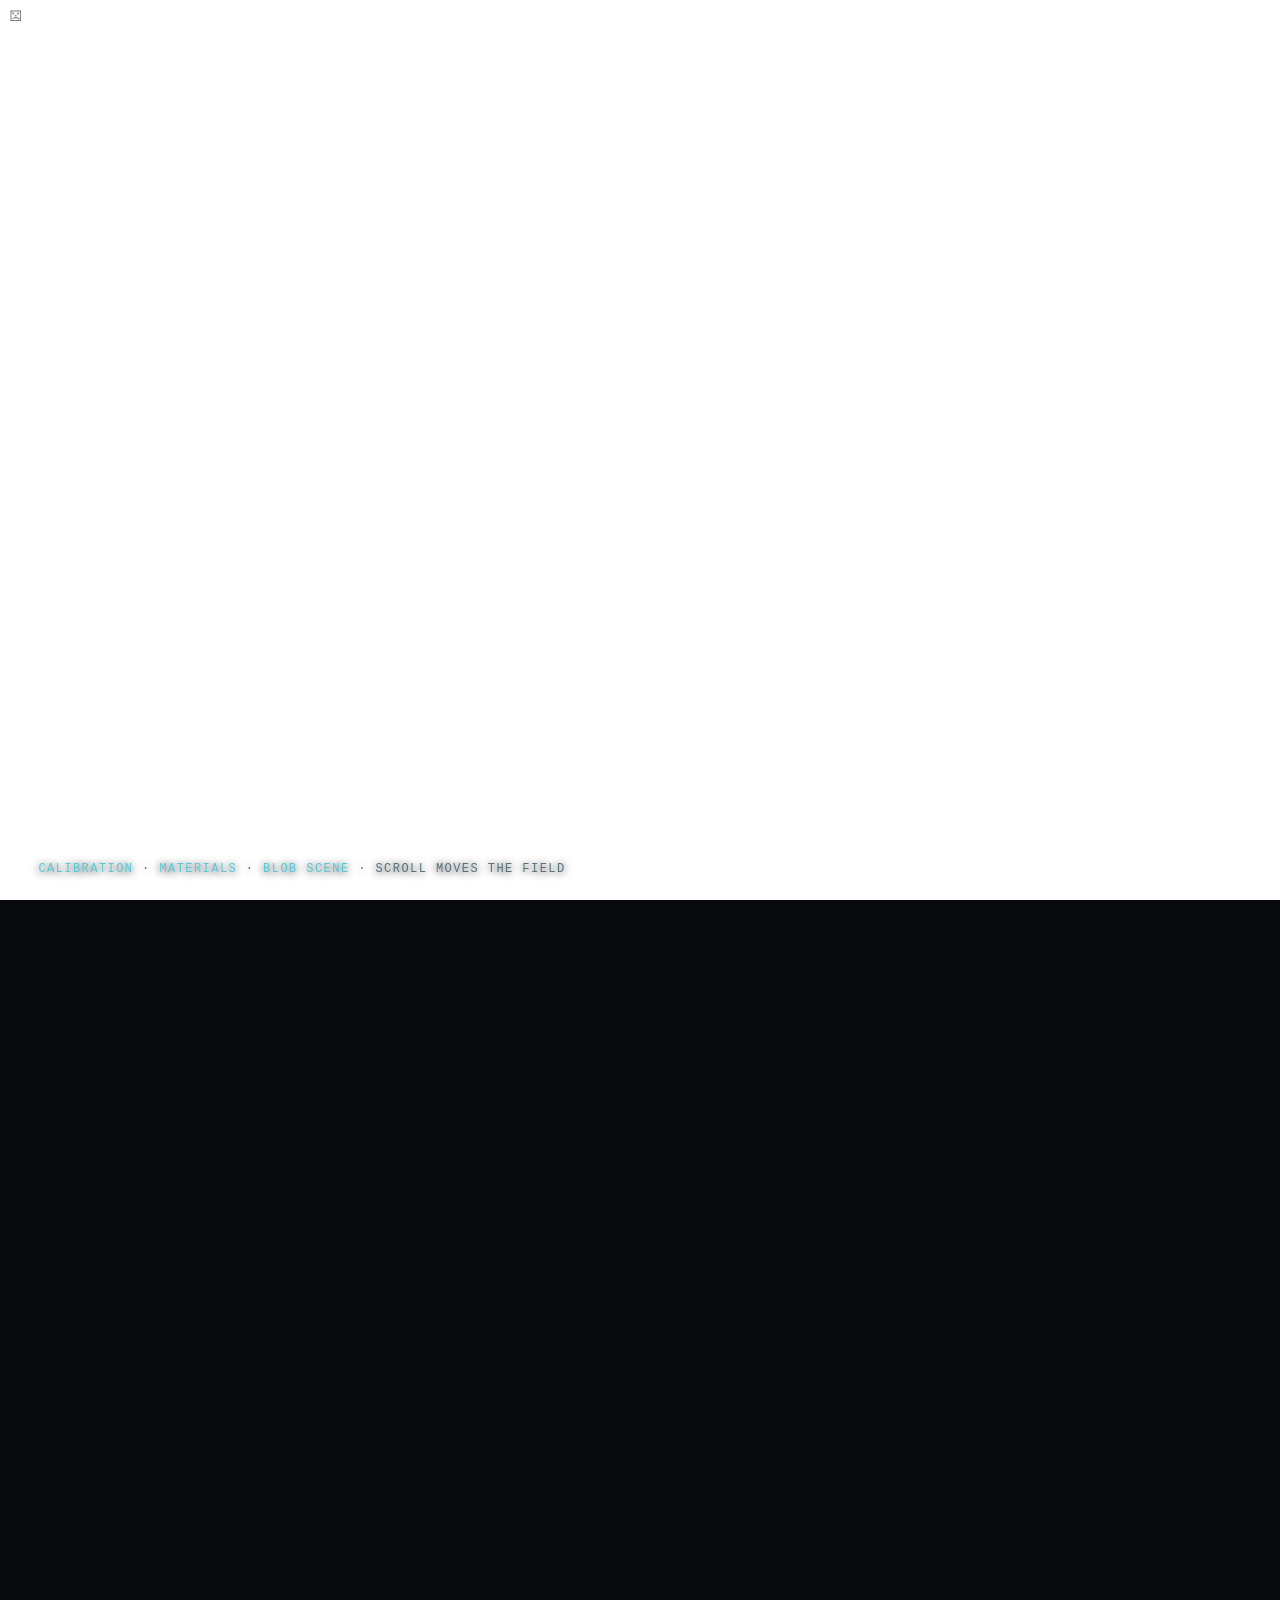
==== glass-lab.html @ 5fead13e "Add glass-lab: analytic materials playground (calibration/materials/blobs) Standalone WebGL2 page: c" ====
<!doctype html>
<!-- glass lab — analytic soap materials.
     Everything here is computed per pixel in closed form in one WebGL2 pass:
     curvature-continuous "soap" solids, GGX metallic-roughness shading, and
     multi-bounce glass (refraction, internal reflections, TIR, dispersion)
     with ZERO ray-marching — every ray-surface intersection is a small exact
     solve. Views: calibration (default), ?grid materials, ?blobs scene. -->
<html><head><meta charset="utf-8"><title>glass lab — analytic materials</title>
<style>
  html,body{margin:0;background:#07090c}
  canvas{position:fixed;inset:0;width:100vw;height:100vh}
  #sp{height:400vh}
  .lb{position:fixed;color:#9fb1bf;font:12px/1.4 ui-monospace,monospace;letter-spacing:.12em;
      text-transform:uppercase;pointer-events:none;text-shadow:0 1px 8px #000;z-index:2}
  .lb b{color:#57c8d8;font-weight:600}
  #hint{left:3%;bottom:2.5%;pointer-events:auto;color:#57717d}
  #hint a{color:#57c8d8;text-decoration:none}
</style></head><body>
<canvas id="c"></canvas><div id="sp"></div>
<div class="lb" id="hint"><a href="?">calibration</a> · <a href="?grid">materials</a> · <a href="?blobs">blob scene</a> · scroll moves the field</div>
<script>
// One set = one tile (grid mode, 2 columns). Up to 6 forms per set.
// Shape:    ct=[x,y] center · bs=[x,y] core half-size ([0,0] = point core →
//           round blob) · R=roll radius · TH=half-thickness · w=shoulder band
//           · n=element exponent (4 = quartic flat-top, 2 = sphere)
// Material: albedo, rough, metal, trans (0 = solid, 1 = clear glass; blends!),
//           ior, disp (clear only).
const SETS = [
  { label:'solid dielectric · quartic', forms:[
    {ct:[0,.40],  bs:[.44,.02], R:.17,  TH:.19,  w:.17,  n:4, albedo:[.44,.49,.55], rough:.35, metal:0, trans:0},
    {ct:[0,-.18], bs:[.50,0],   R:.055, TH:.061, w:.055, n:4, albedo:[.44,.49,.55], rough:.35, metal:0, trans:0},
    {ct:[0,-.62], bs:[0,0],     R:.19,  TH:.19,  w:.001, n:4, albedo:[.44,.49,.55], rough:.35, metal:0, trans:0},
  ]},
  { label:'gold mirror · sphere element', forms:[
    {ct:[0,.40],  bs:[.42,.05], R:.16,  TH:.18,  w:.16,  n:2, albedo:[1,.77,.34], rough:.12, metal:1, trans:0},
    {ct:[0,-.18], bs:[.50,0],   R:.055, TH:.061, w:.055, n:2, albedo:[1,.77,.34], rough:.12, metal:1, trans:0},
    {ct:[0,-.62], bs:[0,0],     R:.19,  TH:.19,  w:.001, n:2, albedo:[1,.77,.34], rough:.12, metal:1, trans:0},
  ]},
  { label:'clear polished · rough 0', forms:[
    {ct:[0,.42],  bs:[.42,.05], R:.16, TH:.18, w:.16,  n:4, albedo:[1,1,1], rough:0, metal:0, trans:1},
    {ct:[0,-.42], bs:[0,0],     R:.40, TH:.40, w:.001, n:2, albedo:[1,1,1], rough:0, metal:0, trans:1},
  ]},
  { label:'clear frosted · rough .45', forms:[
    {ct:[0,.42],  bs:[.42,.05], R:.16, TH:.18, w:.16,  n:4, albedo:[1,1,1], rough:.45, metal:0, trans:1},
    {ct:[0,-.42], bs:[0,0],     R:.40, TH:.40, w:.001, n:2, albedo:[1,1,1], rough:.45, metal:0, trans:1},
  ]},
  { label:'thick glass · deep interior', forms:[
    {ct:[0,.42],  bs:[.42,.05], R:.16, TH:.34, w:.16,  n:4, albedo:[1,1,1], rough:0, metal:0, trans:1},
    {ct:[0,-.42], bs:[0,0],     R:.38, TH:.55, w:.001, n:2, albedo:[1,1,1], rough:0, metal:0, trans:1},
  ]},
  { label:'dispersion · prism edges', forms:[
    {ct:[0,.42],  bs:[.42,.05], R:.16, TH:.22, w:.16,  n:2, albedo:[1,1,1], rough:0, metal:0, trans:1, ior:1.52, disp:1},
    {ct:[0,-.42], bs:[0,0],     R:.40, TH:.40, w:.001, n:2, albedo:[1,1,1], rough:0, metal:0, trans:1, ior:1.52, disp:1},
  ]},
];
// Orbits are closed-form in time: ct(t) = c + a*[sin(w0*t+p0), cos(w1*t+p1)].
// Shape is per-blob too: bs=[0,0] (default) is a round blob; give bs extent
// for squares/rectangles (w and n follow the grid-tile conventions).
const BLOBS = [
  {bs:[.15,.15], R:.10, TH:.13, w:.10, n:4,                                     // gold SQUARE card
   albedo:[1,.77,.34],  rough:.15, metal:1, trans:0,
   orbit:{c:[-.45,.30], a:[.38,.26], w:[.23,.31], ph:[0,1.2]}},
  {R:.28, TH:.28, albedo:[.90,.92,.95],rough:.06, metal:1, trans:0,             // chrome ball
   orbit:{c:[.40,.25],  a:[.34,.30], w:[.17,.26], ph:[2.1,0.4]}},
  {R:.20, TH:.20, albedo:[.98,.55,.35],rough:.32, metal:1, trans:0,             // copper ball
   orbit:{c:[-.35,-.35],a:[.30,.24], w:[.29,.19], ph:[4.0,2.6]}},
  {bs:[.30,.09], R:.09, TH:.10, w:.09, n:4,                                     // stone RECTANGLE bar
   albedo:[.55,.60,.66],rough:.55, metal:0, trans:0,
   orbit:{c:[.42,-.38], a:[.30,.26], w:[.21,.35], ph:[1.0,3.3]}},
  {R:.30, TH:.30, albedo:[1,1,1],      rough:0,   metal:0, trans:1,             // glass ball
   orbit:{c:[0,-.05],   a:[.42,.30], w:[.13,.22], ph:[5.2,1.8]}},
];
const BLOB_K = 0.14;      // gooey fold width for the blob scene
const TILE_K = 0.004;     // near-hard fold for the grid tiles
// ============== calibration scene (?cal): known content, known positions ====
// A chrome reference ball at center — the VFX mirror-ball trick. In an
// ortho head-on view, its CENTER reflects straight back at the viewer (the
// environment dome), and directions tilt sideways toward the rim — so the
// colored markers should appear as warped slivers near the rim on their own
// sides: RED left rim, GREEN right rim, BLUE top rim, checkerboard wrapping
// the bottom rim, the window rectangle upper-right, key light upper-left.
const CAL = [
  {ct:[0,0],      bs:[0,0], R:.34, TH:.34, w:.001, n:2, albedo:[.92,.93,.95], rough:.02, metal:1, trans:0},  // mirror
  {ct:[-.78,.05], bs:[0,0], R:.18, TH:.18, w:.001, n:2, albedo:[.90,.10,.08], rough:.45, metal:0, trans:0},  // RED left
  {ct:[.78,.05],  bs:[0,0], R:.18, TH:.18, w:.001, n:2, albedo:[.08,.75,.18], rough:.45, metal:0, trans:0},  // GREEN right
  {ct:[0,.68],    bs:[0,0], R:.14, TH:.14, w:.001, n:2, albedo:[.12,.32,.95], rough:.45, metal:0, trans:0},  // BLUE top
  {ct:[0,-.66],   bs:[0,0], R:.20, TH:.20, w:.001, n:2, albedo:[1,1,1],       rough:0,   metal:0, trans:1},  // glass ref
];
const CAL_K = 0.02;       // distinct forms — calibration wants separation
// ============================================================================

const c = document.getElementById('c');
const gl = c.getContext('webgl2');

const FRAG = `#version 300 es
precision highp float;
uniform vec4 uTile;       // tile rect in device px: x0, y0, w, h
uniform int  uCount;
uniform float uK;         // smin fold width
uniform vec4 uSA[6];      // ct.xy, bs.xy
uniform vec4 uSB[6];      // R, TH, w, n
uniform vec4 uMA[6];      // albedo.rgb, trans
uniform vec4 uMB[6];      // rough, metal, ior, disp
uniform float uScroll;
uniform float uCal;       // 1 = calibration backdrop (checkerboard)
out vec4 frag;

float hash21(vec2 p){ p=fract(p*vec2(123.34,456.21)); p+=dot(p,p+45.32); return fract(p.x*p.y); }
float shoulder(float q, float w, out float ds){
  if (q <= 0.0){ ds = 0.0; return 0.0; }
  if (q >= w){ ds = 1.0; return q - 0.5*w; }
  float t = q/w, t2 = t*t;
  ds = t*t2*(10.0 + t*(-15.0 + 6.0*t));
  return w*t2*t2*(2.5 + t*(-3.0 + t));
}
// C3 compact-support smin fold (production sqPhi)
float sqPhi(float u, out float dphi){
  if (u >= 1.0){ dphi = 0.0; return 0.0; }
  if (u <= -1.0){ dphi = 1.0; return u; }
  float w = u*u - 1.0;
  float Av = -0.5 + w*(-0.25    + w*( 0.0625  + w*(-0.03125 + w*(-0.09375))));
  float Ad = -0.25 + w*( 0.125  + w*(-0.09375 + w*(-0.375)));
  dphi = 0.5 + 2.0*u*Ad;
  return 0.5*u + Av;
}
// Per-form F-form pieces at p (production soapCell, per-form exponent n):
// t_i(zeta) = (c4 + a4*zeta)^(1/n... ) — we keep n=4 math in zeta=z^4 space
// by folding the per-form exponent into an EFFECTIVE quartic: forms with n=2
// use z^2 = sqrt(zeta) internally via their own a-term. To keep the solver
// single-variable we evaluate each form's field at z = zeta^(1/4) directly.
void formSetup(vec2 p, int i, out float rr, out vec2 drdp, out float R, out float TH, out float en){
  vec2 ct = uSA[i].xy, bs = uSA[i].zw;
  R = uSB[i].x; TH = uSB[i].y; en = uSB[i].w;
  float w = uSB[i].z;
  vec2 rel = p - ct;
  if (bs.x + bs.y < 1e-5){
    // POINT CORE: pure radial offset. The per-axis shoulder would leave a
    // w-wide dip along each axis — a cross-shaped dimple through the blob's
    // middle that mirror materials expose. A point core has no flat region,
    // so no shoulder is needed at all.
    rr = length(rel);
    drdp = rr > 1e-6 ? rel/rr : vec2(0.0);
    return;
  }
  vec2 q = abs(rel) - bs;
  float dsx, dsy;
  float sx = shoulder(q.x, w, dsx);
  float sy = shoulder(q.y, w, dsy);
  rr = sqrt(sx*sx + sy*sy);
  drdp = rr > 1e-6 ? vec2(sx*dsx*sign(rel.x), sy*dsy*sign(rel.y))/rr : vec2(0.0);
}
// Fast powers: the element exponent is only ever 2 or 4, and pow() was the
// dominant per-pixel cost (measured 57ms/frame on the blob scene before).
float pn(float x, float en){ float x2 = x*x; return en < 3.0 ? x2 : x2*x2; }     // x^en
float rn(float x, float en){ return en < 3.0 ? sqrt(x) : sqrt(sqrt(x)); }        // x^(1/en)
float pm1(float x, float en){ return en < 3.0 ? x : x*x*x; }                     // x^(en-1)
// Per-form field F_i(z) = (r^n + (R/TH)^n z^n)^(1/n) - R and its dF/dz, dF/dp
void formF(float rr, vec2 drdp, float R, float TH, float en, float z,
           out float F, out float dFdz, out vec2 dFdp){
  float ar = R/TH;
  float tn = pn(max(rr,1e-6), en) + pn(ar*max(z,0.0), en);
  float t1 = rn(max(tn,1e-9), en);
  F = t1 - R;
  float i1 = t1/max(tn,1e-9);                     // tn^(1/en - 1)
  dFdz = i1*pn(ar,en)*pm1(max(z,1e-6), en);
  dFdp = i1*pm1(max(rr,1e-6), en)*drdp;
}
// Cheap z=0 fold only — silhouette + folded materials, no Newton, no
// gradient. Most pixels (background) stop here.
float sceneDist(vec2 p, out vec4 MA, out vec4 MB){
  float rr; vec2 dr; float R; float TH; float en;
  formSetup(p, 0, rr, dr, R, TH, en);
  float g = rr - R; MA = uMA[0]; MB = uMB[0];
  for (int i = 1; i < 6; i++){
    if (i >= uCount) break;
    formSetup(p, i, rr, dr, R, TH, en);
    float dph; g += uK*sqPhi(((rr - R) - g)/uK, dph);
    MA = mix(MA, uMA[i], dph);
    MB = mix(MB, uMB[i], dph);
  }
  return g;
}
// THE union solver: folds all forms' fields (production order), Newton on z,
// analytic folded gradient, and MATERIALS folded on the z=0 weights — the
// blob-absorption mechanic: when forms blend, their materials smear too.
float sceneSolve(vec2 p, out vec3 nrm, out float d0, out vec4 MA, out vec4 MB){
  float rr[6]; vec2 dr[6]; float R[6]; float TH[6]; float en[6];
  float zmax = 0.0;
  for (int i = 0; i < 6; i++){
    if (i >= uCount) break;
    formSetup(p, i, rr[i], dr[i], R[i], TH[i], en[i]);
    // exact per-cell root as the Newton seed (max over cells)
    float u = clamp(rr[i]/R[i], 0.0, 1.0);
    float zi = TH[i]*rn(max(1.0-pn(u, en[i]), 0.0), en[i]);
    zmax = max(zmax, zi);
  }
  // z = 0 fold: silhouette field + material carry on the SAME weights
  {
    float F; float dz; vec2 dp;
    formF(rr[0], dr[0], R[0], TH[0], en[0], 0.0, F, dz, dp);
    float g = F; MA = uMA[0]; MB = uMB[0];
    for (int i = 1; i < 6; i++){
      if (i >= uCount) break;
      formF(rr[i], dr[i], R[i], TH[i], en[i], 0.0, F, dz, dp);
      float dph; g += uK*sqPhi((F - g)/uK, dph);
      MA = mix(MA, uMA[i], dph);
      MB = mix(MB, uMB[i], dph);
    }
    d0 = g;
  }
  // Newton on the folded field in z (seeded at the deepest single-form root)
  float z = zmax;
  for (int it = 0; it < 3; it++){
    float F0; float dz0; vec2 dp0;
    formF(rr[0], dr[0], R[0], TH[0], en[0], z, F0, dz0, dp0);
    float g = F0, dg = dz0;
    for (int i = 1; i < 6; i++){
      if (i >= uCount) break;
      float Fi; float dzi; vec2 dpi;
      formF(rr[i], dr[i], R[i], TH[i], en[i], z, Fi, dzi, dpi);
      float dph; float ph = sqPhi((Fi - g)/uK, dph);
      g += uK*ph;
      dg = mix(dg, dzi, dph);
    }
    z = clamp(z - g/max(dg, 1e-6), 0.0, 2.0*zmax + uK);
  }
  // folded gradient at the root
  {
    float F0; float dz0; vec2 dp0;
    formF(rr[0], dr[0], R[0], TH[0], en[0], z, F0, dz0, dp0);
    float g = F0; vec3 G = vec3(dp0, dz0);
    for (int i = 1; i < 6; i++){
      if (i >= uCount) break;
      float Fi; float dzi; vec2 dpi;
      formF(rr[i], dr[i], R[i], TH[i], en[i], z, Fi, dzi, dpi);
      float dph; float ph = sqPhi((Fi - g)/uK, dph);
      g += uK*ph;
      G = mix(G, vec3(dpi, dzi), dph);
    }
    float l = length(G);
    nrm = l > 1e-9 ? G/l : vec3(0.0,0.0,1.0);   // n = +grad F (dF/dz > 0 up)
  }
  return z;
}
// z-only union height: setup + Newton, no gradient, no material fold — the
// root-finder workhorse for ray casting
float sceneH(vec2 p){
  float rr[6]; vec2 dr[6]; float R[6]; float TH[6]; float en[6];
  float zmax = 0.0;
  for (int i = 0; i < 6; i++){
    if (i >= uCount) break;
    formSetup(p, i, rr[i], dr[i], R[i], TH[i], en[i]);
    float u = clamp(rr[i]/R[i], 0.0, 1.0);
    zmax = max(zmax, TH[i]*rn(max(1.0-pn(u, en[i]), 0.0), en[i]));
  }
  float z = zmax;
  for (int it = 0; it < 3; it++){
    float F0; float dz0; vec2 dp0;
    formF(rr[0], dr[0], R[0], TH[0], en[0], z, F0, dz0, dp0);
    float g = F0, dg = dz0;
    for (int i = 1; i < 6; i++){
      if (i >= uCount) break;
      float Fi; float dzi; vec2 dpi;
      formF(rr[i], dr[i], R[i], TH[i], en[i], z, Fi, dzi, dpi);
      float dph; float ph = sqPhi((Fi - g)/uK, dph);
      g += uK*ph;
      dg = mix(dg, dzi, dph);
    }
    z = clamp(z - g/max(dg, 1e-6), 0.0, 2.0*zmax + uK);
  }
  return z;
}
// Ray-vs-union crossing: BRACKET with constant steps, then BISECT. Bisection
// cannot oscillate and is smooth in its inputs — the fixed-point refine this
// replaces rippled at grazing incidence (neighboring pixels landed on
// different roots, and the boundary swept across moving blobs as waves).
// g(s) = pos.z + s*dir.z - sgn*H(xy(s)); sgn +1 = front surface, -1 = back.
float castRay(vec3 pos, vec3 dir, float sgn, float s0, out vec2 xy){
  const float ds = 0.10;
  float s = s0;
  xy = pos.xy + dir.xy*s;
  float g = pos.z + s*dir.z - sgn*sceneH(xy);
  float armed = 0.0, gSign = 0.0;
  for (int i = 0; i < 12; i++){
    if (armed < 0.5 && abs(g) > 0.015){ armed = 1.0; gSign = g > 0.0 ? 1.0 : -1.0; }
    float sA = s;
    s += ds;
    xy = pos.xy + dir.xy*s;
    g = pos.z + s*dir.z - sgn*sceneH(xy);
    if (armed > 0.5 && g*gSign < 0.0){
      float lo = sA, hi = s;
      for (int b = 0; b < 6; b++){
        float mid = 0.5*(lo+hi);
        vec2 mxy = pos.xy + dir.xy*mid;
        float gm = pos.z + mid*dir.z - sgn*sceneH(mxy);
        if (gm*gSign > 0.0) lo = mid; else hi = mid;
      }
      float sm = 0.5*(lo+hi);
      xy = pos.xy + dir.xy*sm;
      return sm;
    }
  }
  return -1.0;
}

vec3 bgAt(vec2 p){
  p.y += uScroll;
  if (uCal > 0.5){
    // calibration checkerboard: high contrast, big squares — refraction and
    // reflection distortions become legible at a glance
    float ck = mod(floor(p.x*3.0) + floor(p.y*3.0), 2.0);
    return mix(vec3(0.06,0.07,0.09), vec3(0.55,0.58,0.62), ck);
  }
  float st = smoothstep(0.35,0.65, fract(p.x*3.0));
  vec3 col = mix(vec3(0.055,0.075,0.10), vec3(0.10,0.14,0.18), st);
  vec2 g = fract(p*14.0)-0.5;
  col += smoothstep(0.16,0.10,length(g))*vec3(0.10,0.30,0.36);
  col += vec3(0.02,0.03,0.045)*(fract(p.y*0.25)+0.5);
  return col;
}
vec3 bgBlur(vec2 p, float rad){
  if (rad < 1e-4) return bgAt(p);
  float ja = hash21(gl_FragCoord.xy)*6.28318;
  vec3 acc = vec3(0.0);
  for (int i = 0; i < 8; i++){
    float fi = float(i);
    float rrr = sqrt((fi+0.5)/8.0)*rad;
    float ang = fi*2.399963 + ja;
    acc += bgAt(p + vec2(cos(ang),sin(ang))*rrr);
  }
  return acc/8.0;
}
const vec3 KEY_L   = vec3(-0.42,0.60,0.72);
const vec3 KEY_COL = vec3(1.9,1.95,2.0);
vec3 envAt(vec3 d){
  d = normalize(d);
  vec3 e = mix(vec3(0.015,0.020,0.035), vec3(0.05,0.09,0.13), clamp(d.z*0.5+0.5,0.0,1.0));
  e += vec3(0.22,0.28,0.34)*pow(1.0-abs(d.z), 6.0);
  float k = max(dot(d, normalize(KEY_L)), 0.0);
  e += KEY_COL*3.2*pow(k, 22.0) + KEY_COL*0.8*pow(k, 5.0);
  vec3 wd = normalize(vec3(0.78, 0.12, 0.42));
  vec3 wu = normalize(cross(vec3(0.0,0.0,1.0), wd));
  vec3 wv = cross(wd, wu);
  float wf = max(dot(d, wd), 0.0);
  vec2 uv = vec2(dot(d,wu), dot(d,wv))/max(wf, 1e-3);
  float box = smoothstep(0.07,-0.07, abs(uv.x)-0.55)
            * smoothstep(0.06,-0.06, abs(uv.y)-0.30) * step(0.001, wf);
  float bars = smoothstep(0.10, 0.02, abs(abs(uv.x)-0.28));
  e += vec3(0.45,0.75,0.95)*2.6*box*(1.0-0.75*bars)*pow(wf, 2.0);
  float r2 = max(dot(d, normalize(vec3(-0.55,-0.35,0.18))), 0.0);
  e += vec3(0.55,0.25,0.75)*1.1*pow(r2, 8.0);
  return e;
}
vec3 worldAt(vec3 dir, vec2 p){
  float toBg = smoothstep(0.15, 0.55, -normalize(dir).z);
  return mix(envAt(dir), bgAt(p + dir.xy*0.85)*1.7, toBg);
}
vec3 aces(vec3 x){
  return clamp((x*(2.51*x+0.03))/(x*(2.43*x+0.59)+0.14), 0.0, 1.0);
}
vec3 specGGX(vec3 n, vec3 V, vec3 L, float rough, vec3 F0){
  vec3 H = normalize(L+V);
  float a = max(rough*rough, 1e-3), a2 = a*a;
  float NdL = max(dot(n,L),0.0), NdV = max(dot(n,V),1e-4);
  float NdH = max(dot(n,H),0.0), VdH = max(dot(V,H),0.0);
  float D = a2/(3.14159*pow(NdH*NdH*(a2-1.0)+1.0, 2.0));
  float kk = (rough+1.0); kk = kk*kk/8.0;
  float G = (NdV/(NdV*(1.0-kk)+kk)) * (NdL/(NdL*(1.0-kk)+kk));
  vec3 F = F0 + (1.0-F0)*pow(1.0-VdH, 5.0);
  return D*G*F/(4.0*NdV*NdL + 1e-4) * NdL;
}

// ---- INTER-OBJECT REFLECTIONS ---------------------------------------------
// One closed-form bounce against the whole scene: solve the reflected ray vs
// the union's FRONT surface (same fixed-point as the glass interior), shade
// the hit with the folded material at that point (cheap: lambert + fresnel
// env), else fall through to the studio/backdrop. No marching, no recursion.
vec3 cheapShade(vec2 xy, vec3 n, vec4 MA, vec4 MB){
  vec3 L = normalize(KEY_L);
  vec3 base = MA.rgb*(max(dot(n,L),0.0)*0.55 + 0.18)*mix(vec3(1.0), KEY_COL, 0.4);
  base += specGGX(n, vec3(0,0,1), L, max(MB.x,0.15), mix(vec3(0.04), MA.rgb, MB.y))*KEY_COL*0.6;
  base = mix(base, base*0.4 + worldAt(reflect(vec3(0,0,-1), n), xy)*0.5, MB.y*0.5);
  return mix(base, bgAt(xy), MA.w*0.85);     // clear neighbors: mostly see-through
}
vec3 reflScene(vec3 pos, vec3 dir, vec2 pref){
  vec2 xy;
  float s = castRay(pos, dir, 1.0, 0.05, xy);
  if (s < 0.0) return worldAt(dir, pref);
  vec3 n; vec4 MA; vec4 MB; float dS;
  sceneSolve(xy, n, dS, MA, MB);
  if (dS >= 0.0) return worldAt(dir, pref);   // crossed the z=0 plane off-form
  // very grazing directions still soften toward the env: the head-on
  // projection is least trustworthy at the equator
  float w = 0.25 + 0.75*smoothstep(0.0, 0.12, abs(dir.z));
  return mix(worldAt(dir, pref), cheapShade(xy, n, MA, MB), w);
}

vec3 pbr(vec3 n, vec2 p, float z, vec3 albedo, float rough, float metal){
  vec3 V = vec3(0.0,0.0,1.0);
  vec3 L = normalize(KEY_L);
  float NdL = max(dot(n,L),0.0), NdV = max(dot(n,V),1e-4);
  vec3 F0 = mix(vec3(0.04), albedo, metal);
  vec3 spec = specGGX(n, V, L, rough, F0);
  vec3 Fv = F0 + (1.0-F0)*pow(1.0-NdV, 5.0);
  vec3 kd = (1.0-Fv)*(1.0-metal);
  vec3 col = (kd*albedo/3.14159*NdL + spec)*KEY_COL;
  vec3 irr = mix(envAt(n), vec3(0.06,0.08,0.10), 0.5);
  col += kd*albedo*irr*0.6;
  vec3 refl = reflect(-V,n);
  float reflW = max(metal, 1.0-rough);             // can this BRDF even show it?
  vec3 world = reflW > 0.45 ? reflScene(vec3(p, z), refl, p) : worldAt(refl, p);
  vec3 envSpec = mix(world, vec3(0.055,0.08,0.11), rough*rough);
  vec3 Fa = F0 + (max(vec3(1.0-rough),F0)-F0)*pow(1.0-NdV,5.0);
  col += envSpec*Fa;
  return col;
}

// ---- multi-bounce clear glass on the blended union ------------------------
// interior legs use the same bracketed bisection as reflections: TIR legs go
// grazing, and the fixed-point refine rippled there exactly as it did on
// scene reflections
vec3 clearGlass(vec2 p, vec3 n1, float z1, float dSil, float rgh, float IOR, float disp){
  float aa   = fwidth(dSil);
  IOR = max(IOR, 1.01);
  float blurR = rgh*rgh*0.10 + 0.0015*step(0.01, rgh);
  vec3 I  = vec3(0.0,0.0,-1.0);
  vec3 Lt = normalize(refract(-normalize(KEY_L), vec3(0.0,0.0,1.0), 1.0/IOR));
  vec3 acc = vec3(0.0);
  vec3 T   = vec3(1.0);
  vec3 dir = refract(I, n1, 1.0/IOR);
  vec3 pos = vec3(p, z1);
  for (int b = 0; b < 3; b++){
    float sgn = dir.z < 0.0 ? -1.0 : 1.0;
    vec2 xy;
    float s = castRay(pos, dir, sgn, 0.02, xy);
    vec3 nf; vec4 A2; vec4 B2; float dS = 1e9; float zh = 0.0;
    if (s >= 0.0) zh = sceneSolve(xy, nf, dS, A2, B2);
    if (s < 0.0 || dS >= 0.0){                       // escaped past the equator
      acc += T*bgBlur((s < 0.0 ? pos.xy + dir.xy*0.8 : xy), blurR);
      T = vec3(0.0); break;
    }
    T *= exp(-vec3(0.50,0.16,0.10)*s*0.9);
    vec3 n_o = sgn < 0.0 ? vec3(nf.xy, -nf.z) : nf;
    vec3 tOut = refract(dir, -n_o, IOR);
    float Fr = 1.0;
    if (dot(tOut,tOut) > 1e-6){
      float cosT = clamp(dot(tOut, n_o), 0.0, 1.0);
      Fr = 0.04 + 0.96*pow(1.0-cosT, 5.0);
      vec3 ex;
      if (tOut.z < 0.0){
        float s3 = (abs(zh) + 0.30)/max(-tOut.z, 0.30);
        if (b == 0 && disp > 0.001){
          ex = vec3(bgBlur(xy + tOut.xy*s3*(1.0-0.05*disp), blurR).r,
                    bgBlur(xy + tOut.xy*s3,                 blurR).g,
                    bgBlur(xy + tOut.xy*s3*(1.0+0.05*disp), blurR).b);
        } else {
          ex = bgBlur(xy + tOut.xy*s3, blurR);
        }
      } else {
        ex = mix(worldAt(tOut, xy), vec3(0.055,0.08,0.11), rgh*rgh);
      }
      acc += T*(1.0-Fr)*ex;
    }
    acc += T*specGGX(sgn < 0.0 ? -n_o : n_o, -dir, -Lt, max(rgh,0.06), vec3(0.04))*KEY_COL*0.6;
    dir = reflect(dir, n_o);
    pos = vec3(xy, sgn*zh);
    T *= Fr;
    if (max(T.r, max(T.g, T.b)) < 0.02) break;
  }
  acc += T*worldAt(dir, pos.xy)*0.5;
  float f = 0.04 + 0.96*pow(1.0-clamp(n1.z,0.0,1.0), 5.0);
  vec3 frontRefl = mix(reflScene(vec3(p, z1), reflect(I,n1), p), vec3(0.055,0.08,0.11), rgh*rgh);
  vec3 col = mix(acc, frontRefl, f);
  col += specGGX(n1, vec3(0.0,0.0,1.0), normalize(KEY_L), max(rgh,0.06), vec3(0.04))*KEY_COL;
  return mix(bgAt(p), col, smoothstep(aa,-aa,dSil));
}

void main(){
  vec2 lp = ((gl_FragCoord.xy - uTile.xy)/uTile.zw)*2.0 - 1.0;
  lp.x *= uTile.z/uTile.w;
  vec4 MA; vec4 MB;
  float dS = sceneDist(lp, MA, MB);        // cheap: most pixels stop here
  vec3 col;
  float aa = fwidth(dS);
  if (dS >= aa){
    col = bgAt(lp)*(1.0 - 0.30*smoothstep(0.07, 0.0, dS));
  } else {
    vec3 nn; float dFold;
    float z = sceneSolve(lp, nn, dFold, MA, MB);
    // materials arrive FOLDED: a gold blob melting into a glass blob shades
    // as the blend of both models, weighted by the folded trans channel
    vec3 solidCol = pbr(nn, lp, z, MA.rgb, MB.x, MB.y);
    float tr = clamp(MA.w, 0.0, 1.0);
    col = solidCol;
    if (tr > 0.01){
      vec3 glassCol = clearGlass(lp, nn, z, dS, MB.x, MB.z, MB.w);
      col = mix(solidCol, glassCol, tr);
    }
    col = mix(bgAt(lp)*(1.0 - 0.30*smoothstep(0.07, 0.0, dS)), col, smoothstep(aa,-aa,dS));
  }
  frag = vec4(pow(aces(col), vec3(0.95)), 1.0);
}`;

const VERT = `#version 300 es
void main(){ vec2 v=vec2((gl_VertexID<<1)&2, gl_VertexID&2); gl_Position=vec4(v*2.0-1.0,0.0,1.0); }`;
function sh(t,s){ const o=gl.createShader(t); gl.shaderSource(o,s); gl.compileShader(o);
  if(!gl.getShaderParameter(o,gl.COMPILE_STATUS)) throw new Error(gl.getShaderInfoLog(o)); return o; }
const prog = gl.createProgram();
gl.attachShader(prog, sh(gl.VERTEX_SHADER, VERT));
gl.attachShader(prog, sh(gl.FRAGMENT_SHADER, FRAG));
gl.linkProgram(prog);
if(!gl.getProgramParameter(prog, gl.LINK_STATUS)) throw new Error(gl.getProgramInfoLog(prog));
gl.useProgram(prog);
const U = n => gl.getUniformLocation(prog, n);

const SCENE = /blobs/.test(location.search);
const CALM  = !SCENE && !/grid/.test(location.search);
const COLS = 2, ROWS = Math.ceil(SETS.length/COLS);
if (CALM){
  const d = document.createElement('div');
  d.className = 'lb';
  d.innerHTML = '<b>calibration</b><br>chrome ball: red = left rim, green = right rim, blue = top rim,<br>checker wraps the bottom, window upper-right, key light upper-left';
  d.style.left = '3%'; d.style.top = '3%';
  document.body.appendChild(d);
} else if (!SCENE){
  SETS.forEach((s,i)=>{
    const d = document.createElement('div');
    d.className = 'lb';
    d.innerHTML = '<b>'+s.label+'</b>';
    d.style.left = (i%COLS)*50 + 3 + '%';
    d.style.top  = Math.floor(i/COLS)*(100/ROWS) + 2.5 + '%';
    document.body.appendChild(d);
  });
} else {
  const d = document.createElement('div');
  d.className = 'lb';
  d.innerHTML = '<b>blob scene</b><br>materials blend as forms merge';
  d.style.left = '3%'; d.style.top = '3%';
  document.body.appendChild(d);
}

function setForms(forms, K){
  const SA=new Float32Array(24), SB=new Float32Array(24), MA=new Float32Array(24), MB=new Float32Array(24);
  forms.slice(0,6).forEach((f,i)=>{
    SA.set([f.ct[0],f.ct[1],f.bs[0],f.bs[1]], i*4);
    SB.set([f.R,f.TH,f.w,f.n], i*4);
    MA.set([...f.albedo, f.trans||0], i*4);
    MB.set([f.rough||0, f.metal||0, f.ior||1.5, f.disp||0], i*4);
  });
  gl.uniform4fv(U('uSA[0]'), SA); gl.uniform4fv(U('uSB[0]'), SB);
  gl.uniform4fv(U('uMA[0]'), MA); gl.uniform4fv(U('uMB[0]'), MB);
  gl.uniform1f(U('uK'), K);
  gl.uniform1i(U('uCount'), Math.min(forms.length,6));
}
function size(maxDpr){
  const dpr = Math.min(devicePixelRatio||1, maxDpr);
  const r = c.getBoundingClientRect();
  const w = Math.max(1, Math.round((r.width  || document.documentElement.clientWidth )*dpr));
  const h = Math.max(1, Math.round((r.height || document.documentElement.clientHeight)*dpr));
  if (c.width !== w || c.height !== h){ c.width = w; c.height = h; }
}
function drawTiles(){
  size(2);
  gl.viewport(0,0,c.width,c.height);
  gl.uniform1f(U('uCal'), 0.0);
  gl.enable(gl.SCISSOR_TEST);
  gl.uniform1f(U('uScroll'), scrollY/innerHeight*1.4);
  const tw = c.width/COLS, th = c.height/ROWS;
  SETS.forEach((s,i)=>{
    const x0 = (i%COLS)*tw, y0 = c.height - (Math.floor(i/COLS)+1)*th;
    gl.scissor(x0, y0, tw, th);
    gl.uniform4f(U('uTile'), x0, y0, tw, th);
    setForms(s.forms, TILE_K);
    gl.drawArrays(gl.TRIANGLES,0,3);
  });
  gl.disable(gl.SCISSOR_TEST);
}
function drawScene(t){
  size(1);   // look-dev scene: dpr 1, the shading is the point, not the pixels
  gl.viewport(0,0,c.width,c.height);
  gl.uniform1f(U('uCal'), 0.0);
  gl.uniform1f(U('uScroll'), scrollY/innerHeight*1.4);
  gl.uniform4f(U('uTile'), 0, 0, c.width, c.height);
  const forms = BLOBS.map(b => ({
    ct:[ b.orbit.c[0] + b.orbit.a[0]*Math.sin(b.orbit.w[0]*t + b.orbit.ph[0]),
         b.orbit.c[1] + b.orbit.a[1]*Math.cos(b.orbit.w[1]*t + b.orbit.ph[1]) ],
    bs: b.bs || [0,0], R:b.R, TH:b.TH, w: b.w ?? 0.02, n: b.n ?? 2,
    albedo:b.albedo, rough:b.rough, metal:b.metal, trans:b.trans, ior:b.ior, disp:b.disp,
  }));
  setForms(forms, BLOB_K);
  gl.drawArrays(gl.TRIANGLES,0,3);
}
function drawCal(){
  size(2);
  gl.viewport(0,0,c.width,c.height);
  gl.uniform1f(U('uCal'), 1.0);
  gl.uniform1f(U('uScroll'), scrollY/innerHeight*1.4);
  gl.uniform4f(U('uTile'), 0, 0, c.width, c.height);
  setForms(CAL, CAL_K);
  gl.drawArrays(gl.TRIANGLES,0,3);
}
if (CALM){
  addEventListener('resize', drawCal);
  addEventListener('load', drawCal);
  addEventListener('scroll', drawCal, {passive:true});
  requestAnimationFrame(drawCal);
  drawCal();
} else if (SCENE){
  const tick = ts => { drawScene(ts/1000); requestAnimationFrame(tick); };
  requestAnimationFrame(tick);
  addEventListener('resize', ()=>drawScene(performance.now()/1000));
} else {
  const draw = ()=>drawTiles();
  addEventListener('resize', draw);
  addEventListener('load', draw);
  addEventListener('scroll', draw, {passive:true});
  requestAnimationFrame(draw);
  draw();
}
</script></body></html>
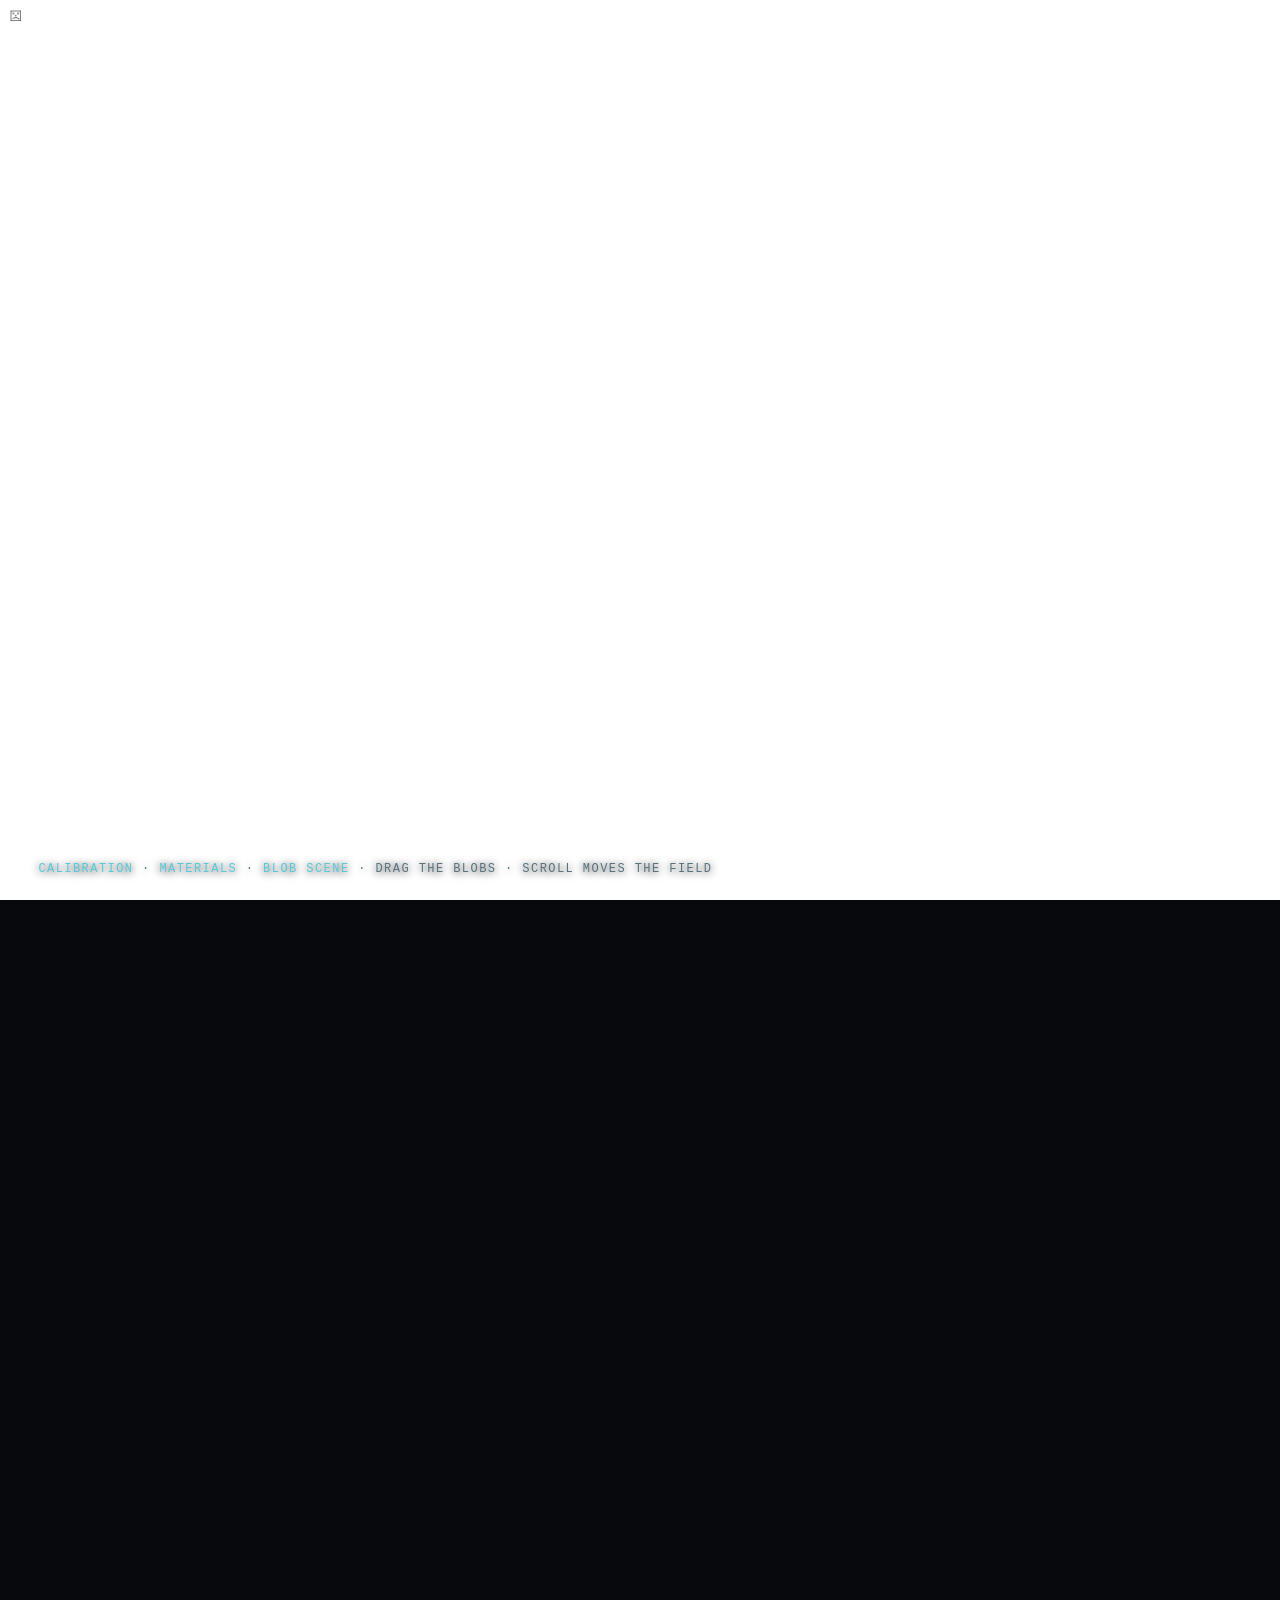
==== commit bea30587: "glass-lab: draggable blobs Co-Authored-By: Claude Fable 5 <noreply@anthropic.com>" ====
--- a/glass-lab.html
+++ b/glass-lab.html
@@ -16,8 +16,19 @@
   #hint{left:3%;bottom:2.5%;pointer-events:auto;color:#57717d}
   #hint a{color:#57c8d8;text-decoration:none}
 </style></head><body>
+<!-- Real DOM elements that exist INSIDE the rendered scene: they sit under
+     the canvas (the canvas paints everything), get rasterized into the
+     backdrop texture at their measured positions, and from there refract
+     through the glass and reflect in the metals like any other scene
+     content. Edit them here; the raster mirrors them on resize. -->
+<div id="ui" style="position:fixed;inset:0;z-index:0">
+  <div class="uiel" style="position:absolute;left:6%;top:8%;font:600 42px/1.1 -apple-system,system-ui,sans-serif;color:#dfe9f2;letter-spacing:-0.02em">Soap Engine</div>
+  <div class="uiel" style="position:absolute;left:6%;top:15%;font:12px/1.4 ui-monospace,monospace;color:#57c8d8;letter-spacing:.14em">ANALYTIC MATERIALS · ZERO MARCHING</div>
+  <div class="uiel" style="position:absolute;right:7%;top:34%;width:220px;padding:14px 16px;background:#101820;border:1px solid #23404a;border-radius:14px;font:13px/1.5 -apple-system,system-ui,sans-serif;color:#aebecb">Materials fold on the same weights as geometry.</div>
+  <div class="uiel" style="position:absolute;left:8%;bottom:18%;padding:9px 18px;background:#57c8d8;border-radius:99px;font:600 13px/1 -apple-system,system-ui,sans-serif;color:#06222a">REFLECTED · REFRACTED</div>
+</div>
 <canvas id="c"></canvas><div id="sp"></div>
-<div class="lb" id="hint"><a href="?">calibration</a> · <a href="?grid">materials</a> · <a href="?blobs">blob scene</a> · scroll moves the field</div>
+<div class="lb" id="hint"><a href="?">calibration</a> · <a href="?grid">materials</a> · <a href="?blobs">blob scene</a> · drag the blobs · scroll moves the field</div>
 <script>
 // One set = one tile (grid mode, 2 columns). Up to 6 forms per set.
 // Shape:    ct=[x,y] center · bs=[x,y] core half-size ([0,0] = point core →
@@ -103,6 +114,8 @@
 uniform vec4 uMB[6];      // rough, metal, ior, disp
 uniform float uScroll;
 uniform float uCal;       // 1 = calibration backdrop (checkerboard)
+uniform sampler2D uUI;    // rasterized DOM elements, viewport space
+uniform float uUIon;
 out vec4 frag;
 
 float hash21(vec2 p){ p=fract(p*vec2(123.34,456.21)); p+=dot(p,p+45.32); return fract(p.x*p.y); }
@@ -287,6 +300,9 @@
     s += ds;
     xy = pos.xy + dir.xy*s;
     g = pos.z + s*dir.z - sgn*sceneH(xy);
+    // rising rays that clear the tallest possible surface can never hit:
+    // stop instead of marching the full budget to conclude a miss
+    if (dir.z > 0.0 && pos.z + s*dir.z > 0.75) return -1.0;
     if (armed > 0.5 && g*gSign < 0.0){
       float lo = sA, hi = s;
       for (int b = 0; b < 6; b++){
@@ -304,18 +320,29 @@
 }
 
 vec3 bgAt(vec2 p){
+  vec2 pv = p;              // pre-scroll: the DOM layer is viewport-pinned
   p.y += uScroll;
+  vec3 col;
   if (uCal > 0.5){
-    // calibration checkerboard: high contrast, big squares — refraction and
-    // reflection distortions become legible at a glance
     float ck = mod(floor(p.x*3.0) + floor(p.y*3.0), 2.0);
-    return mix(vec3(0.06,0.07,0.09), vec3(0.55,0.58,0.62), ck);
-  }
-  float st = smoothstep(0.35,0.65, fract(p.x*3.0));
-  vec3 col = mix(vec3(0.055,0.075,0.10), vec3(0.10,0.14,0.18), st);
-  vec2 g = fract(p*14.0)-0.5;
-  col += smoothstep(0.16,0.10,length(g))*vec3(0.10,0.30,0.36);
-  col += vec3(0.02,0.03,0.045)*(fract(p.y*0.25)+0.5);
+    col = mix(vec3(0.06,0.07,0.09), vec3(0.55,0.58,0.62), ck);
+  } else {
+    float st = smoothstep(0.35,0.65, fract(p.x*3.0));
+    col = mix(vec3(0.055,0.075,0.10), vec3(0.10,0.14,0.18), st);
+    vec2 g = fract(p*14.0)-0.5;
+    col += smoothstep(0.16,0.10,length(g))*vec3(0.10,0.30,0.36);
+    col += vec3(0.02,0.03,0.045)*(fract(p.y*0.25)+0.5);
+  }
+  // The DOM layer lives on the backdrop wall: any warped coordinate that
+  // lands on it — through refraction, reflection, frost — picks it up here.
+  if (uUIon > 0.5){
+    float asp = uTile.z/uTile.w;
+    vec2 uv = vec2((pv.x/asp + 1.0)*0.5, 1.0 - (pv.y + 1.0)*0.5);
+    if (all(greaterThanEqual(uv, vec2(0.0))) && all(lessThanEqual(uv, vec2(1.0)))){
+      vec4 ui = texture(uUI, uv);
+      col = mix(col, ui.rgb, ui.a);
+    }
+  }
   return col;
 }
 vec3 bgBlur(vec2 p, float rad){
@@ -432,7 +459,20 @@
   for (int b = 0; b < 3; b++){
     float sgn = dir.z < 0.0 ? -1.0 : 1.0;
     vec2 xy;
-    float s = castRay(pos, dir, sgn, 0.02, xy);
+    float s;
+    if (abs(dir.z) >= 0.40){
+      // STEEP legs: the plain 3-step fixed-point solve converges fine — the
+      // ripples only ever lived at grazing incidence — at a sixth of the
+      // bisection cost. Bisection stays for the grazing (TIR) legs below.
+      s = 0.12;
+      for (int i = 0; i < 3; i++){
+        xy = pos.xy + dir.xy*s;
+        s = clamp((sgn*sceneH(xy) - pos.z)/dir.z, 0.02, 4.0);
+      }
+      xy = pos.xy + dir.xy*s;
+    } else {
+      s = castRay(pos, dir, sgn, 0.02, xy);
+    }
     vec3 nf; vec4 A2; vec4 B2; float dS = 1e9; float zh = 0.0;
     if (s >= 0.0) zh = sceneSolve(xy, nf, dS, A2, B2);
     if (s < 0.0 || dS >= 0.0){                       // escaped past the equator
@@ -488,13 +528,16 @@
     vec3 nn; float dFold;
     float z = sceneSolve(lp, nn, dFold, MA, MB);
     // materials arrive FOLDED: a gold blob melting into a glass blob shades
-    // as the blend of both models, weighted by the folded trans channel
-    vec3 solidCol = pbr(nn, lp, z, MA.rgb, MB.x, MB.y);
+    // as the blend of both models, weighted by the folded trans channel.
+    // Each model runs ONLY where its weight is visible — pure-glass pixels
+    // were paying the full solid path (including its scene-reflection cast)
+    // for a contribution the mix then threw away.
     float tr = clamp(MA.w, 0.0, 1.0);
-    col = solidCol;
-    if (tr > 0.01){
-      vec3 glassCol = clearGlass(lp, nn, z, dS, MB.x, MB.z, MB.w);
-      col = mix(solidCol, glassCol, tr);
+    if (tr > 0.99){
+      col = clearGlass(lp, nn, z, dS, MB.x, MB.z, MB.w);
+    } else {
+      col = pbr(nn, lp, z, MA.rgb, MB.x, MB.y);
+      if (tr > 0.01) col = mix(col, clearGlass(lp, nn, z, dS, MB.x, MB.z, MB.w), tr);
     }
     col = mix(bgAt(lp)*(1.0 - 0.30*smoothstep(0.07, 0.0, dS)), col, smoothstep(aa,-aa,dS));
   }
@@ -512,6 +555,56 @@
 if(!gl.getProgramParameter(prog, gl.LINK_STATUS)) throw new Error(gl.getProgramInfoLog(prog));
 gl.useProgram(prog);
 const U = n => gl.getUniformLocation(prog, n);
+
+// ---- DOM layer -> backdrop texture ----------------------------------------
+// The #ui nodes are real DOM: this paints a faithful mirror of them (measured
+// rects + computed styles) into a texture the shader samples on the backdrop
+// wall, so they refract and reflect like any other scene content.
+const uiTex = gl.createTexture();
+function buildUI(){
+  const W = Math.max(1, document.documentElement.clientWidth);
+  const H = Math.max(1, document.documentElement.clientHeight);
+  const cv = document.createElement('canvas');
+  cv.width = W; cv.height = H;
+  const x = cv.getContext('2d');
+  for (const el of document.querySelectorAll('#ui .uiel')){
+    const r = el.getBoundingClientRect();
+    const cs = getComputedStyle(el);
+    const rad = parseFloat(cs.borderRadius) || 0;
+    if (cs.backgroundColor && cs.backgroundColor !== 'rgba(0, 0, 0, 0)'){
+      x.fillStyle = cs.backgroundColor;
+      x.beginPath(); x.roundRect(r.left, r.top, r.width, r.height, Math.min(rad, r.height/2)); x.fill();
+      const bw = parseFloat(cs.borderWidth) || 0;
+      if (bw > 0){ x.strokeStyle = cs.borderColor; x.lineWidth = bw; x.stroke(); }
+    }
+    x.fillStyle = cs.color;
+    x.font = cs.fontWeight + ' ' + cs.fontSize + ' ' + cs.fontFamily;
+    x.textBaseline = 'top';
+    try { x.letterSpacing = (parseFloat(cs.letterSpacing) || 0) + 'px'; } catch(e){}
+    const padL = parseFloat(cs.paddingLeft) || 0;
+    const padT = parseFloat(cs.paddingTop) || 0;
+    const lh = parseFloat(cs.lineHeight) || parseFloat(cs.fontSize)*1.3;
+    const maxW = r.width - padL - (parseFloat(cs.paddingRight) || 0);
+    const words = (el.textContent || '').trim().split(/\s+/);
+    let line = '', y = r.top + padT;
+    for (const wd of words){
+      const test = line ? line + ' ' + wd : wd;
+      if (maxW > 40 && x.measureText(test).width > maxW && line){
+        x.fillText(line, r.left + padL, y); y += lh; line = wd;
+      } else line = test;
+    }
+    if (line) x.fillText(line, r.left + padL, y);
+  }
+  gl.activeTexture(gl.TEXTURE1);
+  gl.bindTexture(gl.TEXTURE_2D, uiTex);
+  gl.texImage2D(gl.TEXTURE_2D, 0, gl.RGBA, gl.RGBA, gl.UNSIGNED_BYTE, cv);
+  gl.texParameteri(gl.TEXTURE_2D, gl.TEXTURE_MIN_FILTER, gl.LINEAR);
+  gl.texParameteri(gl.TEXTURE_2D, gl.TEXTURE_MAG_FILTER, gl.LINEAR);
+  gl.texParameteri(gl.TEXTURE_2D, gl.TEXTURE_WRAP_S, gl.CLAMP_TO_EDGE);
+  gl.texParameteri(gl.TEXTURE_2D, gl.TEXTURE_WRAP_T, gl.CLAMP_TO_EDGE);
+  gl.activeTexture(gl.TEXTURE0);
+  gl.uniform1i(U('uUI'), 1);
+}
 
 const SCENE = /blobs/.test(location.search);
 const CALM  = !SCENE && !/grid/.test(location.search);
@@ -563,6 +656,7 @@
   size(2);
   gl.viewport(0,0,c.width,c.height);
   gl.uniform1f(U('uCal'), 0.0);
+  gl.uniform1f(U('uUIon'), 0.0);
   gl.enable(gl.SCISSOR_TEST);
   gl.uniform1f(U('uScroll'), scrollY/innerHeight*1.4);
   const tw = c.width/COLS, th = c.height/ROWS;
@@ -575,18 +669,46 @@
   });
   gl.disable(gl.SCISSOR_TEST);
 }
+// ---- draggable blobs -------------------------------------------------------
+// Each blob carries a decaying offset from its orbit. Dragging pins the
+// offset to the pointer (keeping the grip point); on release the offset
+// decays exponentially, so the blob GLIDES back onto its choreography.
+const BST = BLOBS.map(()=>({ox:0, oy:0, px:0, py:0}));
+let dragI = -1, dragPt = [0,0], dragOff = [0,0], lastT = null;
+function orbitPos(b, t){
+  return [ b.orbit.c[0] + b.orbit.a[0]*Math.sin(b.orbit.w[0]*t + b.orbit.ph[0]),
+           b.orbit.c[1] + b.orbit.a[1]*Math.cos(b.orbit.w[1]*t + b.orbit.ph[1]) ];
+}
+function toScene(e){
+  const r = c.getBoundingClientRect();
+  const nx = (e.clientX - r.left)/Math.max(1, r.width);
+  const ny = (e.clientY - r.top)/Math.max(1, r.height);
+  return [ (nx*2 - 1)*(r.width/Math.max(1, r.height)), 1 - 2*ny ];
+}
 function drawScene(t){
   size(1);   // look-dev scene: dpr 1, the shading is the point, not the pixels
   gl.viewport(0,0,c.width,c.height);
   gl.uniform1f(U('uCal'), 0.0);
+  gl.uniform1f(U('uUIon'), 1.0);
   gl.uniform1f(U('uScroll'), scrollY/innerHeight*1.4);
   gl.uniform4f(U('uTile'), 0, 0, c.width, c.height);
-  const forms = BLOBS.map(b => ({
-    ct:[ b.orbit.c[0] + b.orbit.a[0]*Math.sin(b.orbit.w[0]*t + b.orbit.ph[0]),
-         b.orbit.c[1] + b.orbit.a[1]*Math.cos(b.orbit.w[1]*t + b.orbit.ph[1]) ],
-    bs: b.bs || [0,0], R:b.R, TH:b.TH, w: b.w ?? 0.02, n: b.n ?? 2,
-    albedo:b.albedo, rough:b.rough, metal:b.metal, trans:b.trans, ior:b.ior, disp:b.disp,
-  }));
+  const dt = lastT === null ? 0.016 : Math.max(0, Math.min(0.1, t - lastT));
+  lastT = t;
+  const dec = Math.exp(-dt*1.6);
+  const forms = BLOBS.map((b,i) => {
+    const st = BST[i];
+    const base = orbitPos(b, t);
+    if (i === dragI){
+      st.ox = dragPt[0] + dragOff[0] - base[0];
+      st.oy = dragPt[1] + dragOff[1] - base[1];
+    } else {
+      st.ox *= dec; st.oy *= dec;
+    }
+    st.px = base[0] + st.ox; st.py = base[1] + st.oy;
+    return { ct:[st.px, st.py],
+      bs: b.bs || [0,0], R:b.R, TH:b.TH, w: b.w ?? 0.02, n: b.n ?? 2,
+      albedo:b.albedo, rough:b.rough, metal:b.metal, trans:b.trans, ior:b.ior, disp:b.disp };
+  });
   setForms(forms, BLOB_K);
   gl.drawArrays(gl.TRIANGLES,0,3);
 }
@@ -594,6 +716,7 @@
   size(2);
   gl.viewport(0,0,c.width,c.height);
   gl.uniform1f(U('uCal'), 1.0);
+  gl.uniform1f(U('uUIon'), 0.0);
   gl.uniform1f(U('uScroll'), scrollY/innerHeight*1.4);
   gl.uniform4f(U('uTile'), 0, 0, c.width, c.height);
   setForms(CAL, CAL_K);
@@ -606,9 +729,34 @@
   requestAnimationFrame(drawCal);
   drawCal();
 } else if (SCENE){
+  buildUI();
+  // grab a blob anywhere inside (a padded hit radius), drag it, let it go —
+  // touch drags too (touch-action none trades away touch-scroll here)
+  c.style.touchAction = 'none';
+  c.addEventListener('pointerdown', e => {
+    const p = toScene(e);
+    let best = -1, bd = 1e9;
+    BLOBS.forEach((b,i) => {
+      const st = BST[i];
+      const d = Math.hypot(p[0]-st.px, p[1]-st.py);
+      const grabR = b.R + (b.bs ? Math.max(b.bs[0], b.bs[1]) : 0) + 0.08;
+      if (d < grabR && d < bd){ bd = d; best = i; }
+    });
+    if (best >= 0){
+      dragI = best; dragPt = p;
+      dragOff = [BST[best].px - p[0], BST[best].py - p[1]];
+      c.setPointerCapture(e.pointerId);
+      e.preventDefault();
+    }
+  });
+  c.addEventListener('pointermove', e => { if (dragI >= 0) dragPt = toScene(e); });
+  const drop = () => { dragI = -1; };
+  c.addEventListener('pointerup', drop);
+  c.addEventListener('pointercancel', drop);
   const tick = ts => { drawScene(ts/1000); requestAnimationFrame(tick); };
   requestAnimationFrame(tick);
-  addEventListener('resize', ()=>drawScene(performance.now()/1000));
+  addEventListener('resize', ()=>{ buildUI(); drawScene(performance.now()/1000); });
+  addEventListener('load', buildUI);
 } else {
   const draw = ()=>drawTiles();
   addEventListener('resize', draw);
